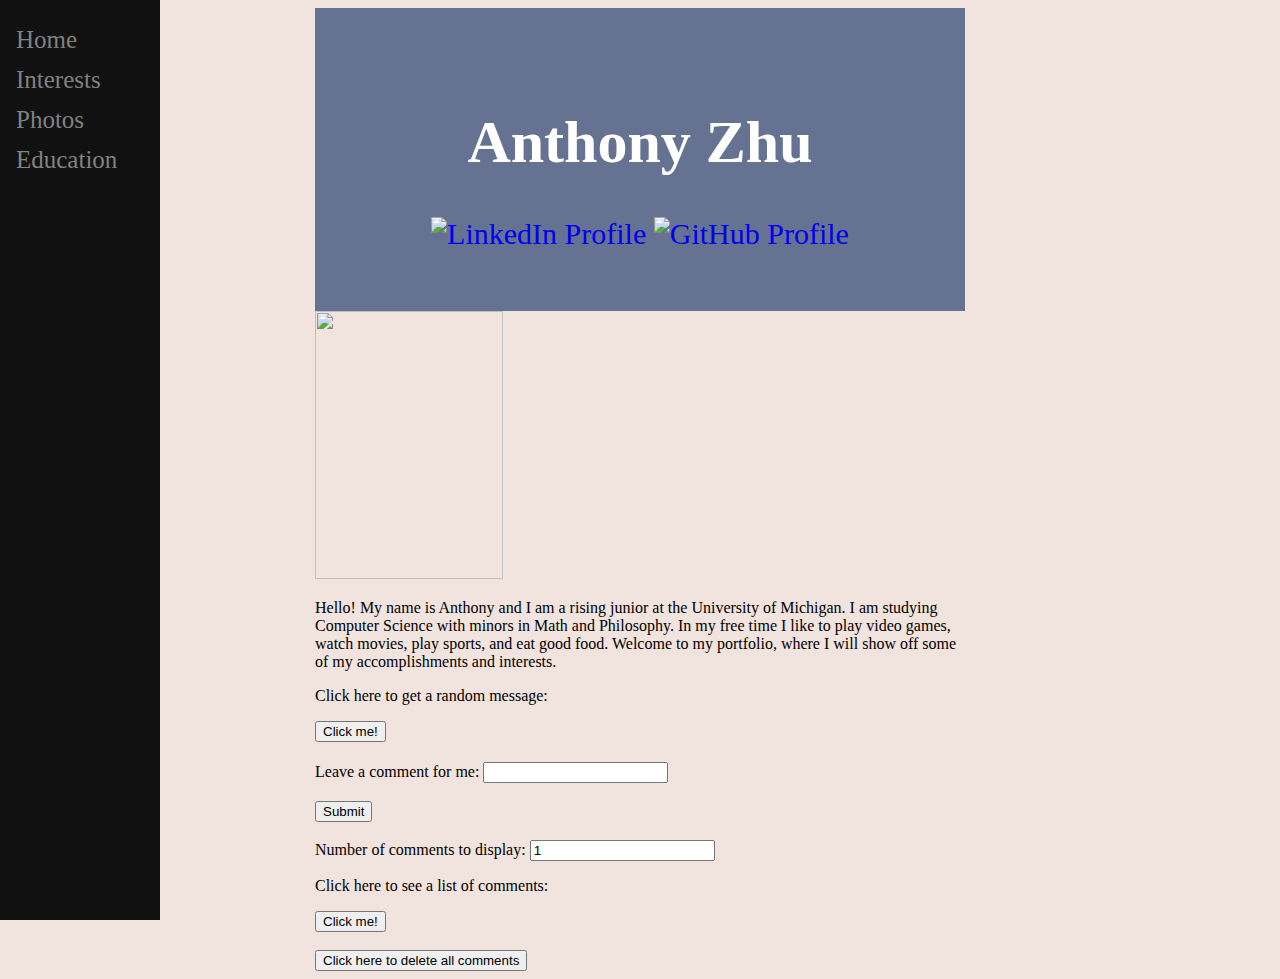
==== portfolio/src/main/webapp/index.html @ 5f1ed115 "Merge pull request #16 from anthonyqzhu/delete-comments" ====
<!DOCTYPE html>
<html>
  <head>
    <meta charset="UTF-8">
    <title>My Portfolio</title>
    <link rel="stylesheet" href="style.css">
    <script src="script.js"></script>
  </head>
  <body>
    <div id="content">
      <div class="header">
      <h1>Anthony Zhu</h1>

      <a class="external-link-icon" href="https://www.linkedin.com/in/anthony-zhu-738215175/" target="_blank">
        <img src="/images/LI-In-Bug.png" alt="LinkedIn Profile">
      </a>

      <a class="external-link-icon" href="https://github.com/anthonyqzhu" target="_blank">
        <img src="/images/GitHub-Mark-32px.png" alt="GitHub Profile">
      </a>
      </div>
      <a href="/images/Senior-photo.jpg"><img src="/images/Senior-photo.jpg" style="width:188px;height:268px;"></a>
      <p> Hello! My name is Anthony and I am a rising junior at the University
          of Michigan. I am studying Computer Science with minors in Math and
          Philosophy. In my free time I like to play video games, watch movies,
          play sports, and eat good food. Welcome to my portfolio, where I will
          show off some of my accomplishments and interests.
      </p>
      <p>Click here to get a random message:</p>
      <button onclick="addRandomQuote()">Click me!</button>
      <div id="quote-container"></div>
      <form action="/data" method="POST">

      <label>Leave a comment for me:
        <input type="text" name="comment-text">
      </label>
      <br/><br/>

      <input type="submit" />
      </form>
      <br/>

      <label for="num_comments_field">Number of comments to display:</label>
      <input type="number" id="num_comments_field" name="num_comments_field" value="1">
      <p>Click here to see a list of comments:</p>
      <button onclick="addComments()">Click me!</button>
      <div id="comments-container"></div>
      <br/>
      <button onclick="deleteComments()">Click here to delete all comments</button>
    </div>

    <div class="sidebar">
        <a href="index.html">Home</a>
        <a href="interests.html">Interests</a>
        <a href="photos.html">Photos</a>
        <a href="education.html">Education</a>
    </div>
  </body>
</html>
---- portfolio/src/main/webapp/style.css ----
body {
    background-color: #f1e3dd;
}

#content {
  margin-left: auto;
  margin-right: auto;
  width: 650px;
}

#quote-container {
  margin-top: 20px;
}

.header {
  padding: 60px;
  text-align: center;
  background: #667292;
  color: white;
  font-size: 30px;
}

.external-link-icon {
    text-decoration: none;
    border: 0px;
}

.external-link-icon img {
   width: 32px;
   height:32px;
}

.sidebar {
  height: 100%; 
  width: 160px; 
  position: fixed;
  z-index: 1; 
  top: 0; 
  left: 0;
  background-color: #111; 
  overflow-x: hidden; 
  padding-top: 20px;
}

.sidebar a {
  padding: 6px 8px 6px 16px;
  text-decoration: none;
  font-size: 25px;
  color: #818181;
  display: block;
}

.sidebar a:hover {
  color: #f1f1f1;
}

div.gallery {
  margin: 5px;
  border: 1px solid black;
  float: left;
}

div.gallery img:hover {
  border: thick solid #8d9db6;
}

div.gallery img {
  width: auto;
  height: 240px;
  border: 1px solid #bccad6;
}

.movie-image img {
    width: 188px;
    height: 268px;
}

.show-image img {
    width: 188px;
    height: 268px;
}

div.col {
    float: left;
    width: 33.33%;
    padding: none;
}

div.artist-profile {
    width: 188px;
    height: auto;
}

div.artist-profile img {
    width: 100%;
    height: auto;
    border-radius: 50%;
}

div.desc {
    text-align: center;
}

.collapsible {
  background-color: #8d9db6;
  color: black;
  cursor: pointer;
  padding: 18px;
  width: 100%;
  border: none;
  text-align: left;
  outline: none;
  font-size: 15px;
  transition-duration: 0.4s;
}

.collapsible:hover {
  background-color: #667292;
}

.summary {
  padding: 0 18px;
  max-height: 0;
  overflow: hidden;
  transition: max-height 0.2s ease-out;
  background-color: #bccad6;
}

.collapsible:after {
  content: '\1405';
  font-size: 13px;
  color: white;
  float: right;
  margin-left: 5px;
}

.active:after {
  content: "\1401";
}

.resume-button {
  background-color: white;
  color: black;
  border: 2px solid #667292;
  transition-duration: 0.4s;
}

.resume-button:hover {
  background-color: #667292;
  color: white;
}

#map {
  border: thin solid black;
  height: 500px;
  width: 500px;
}
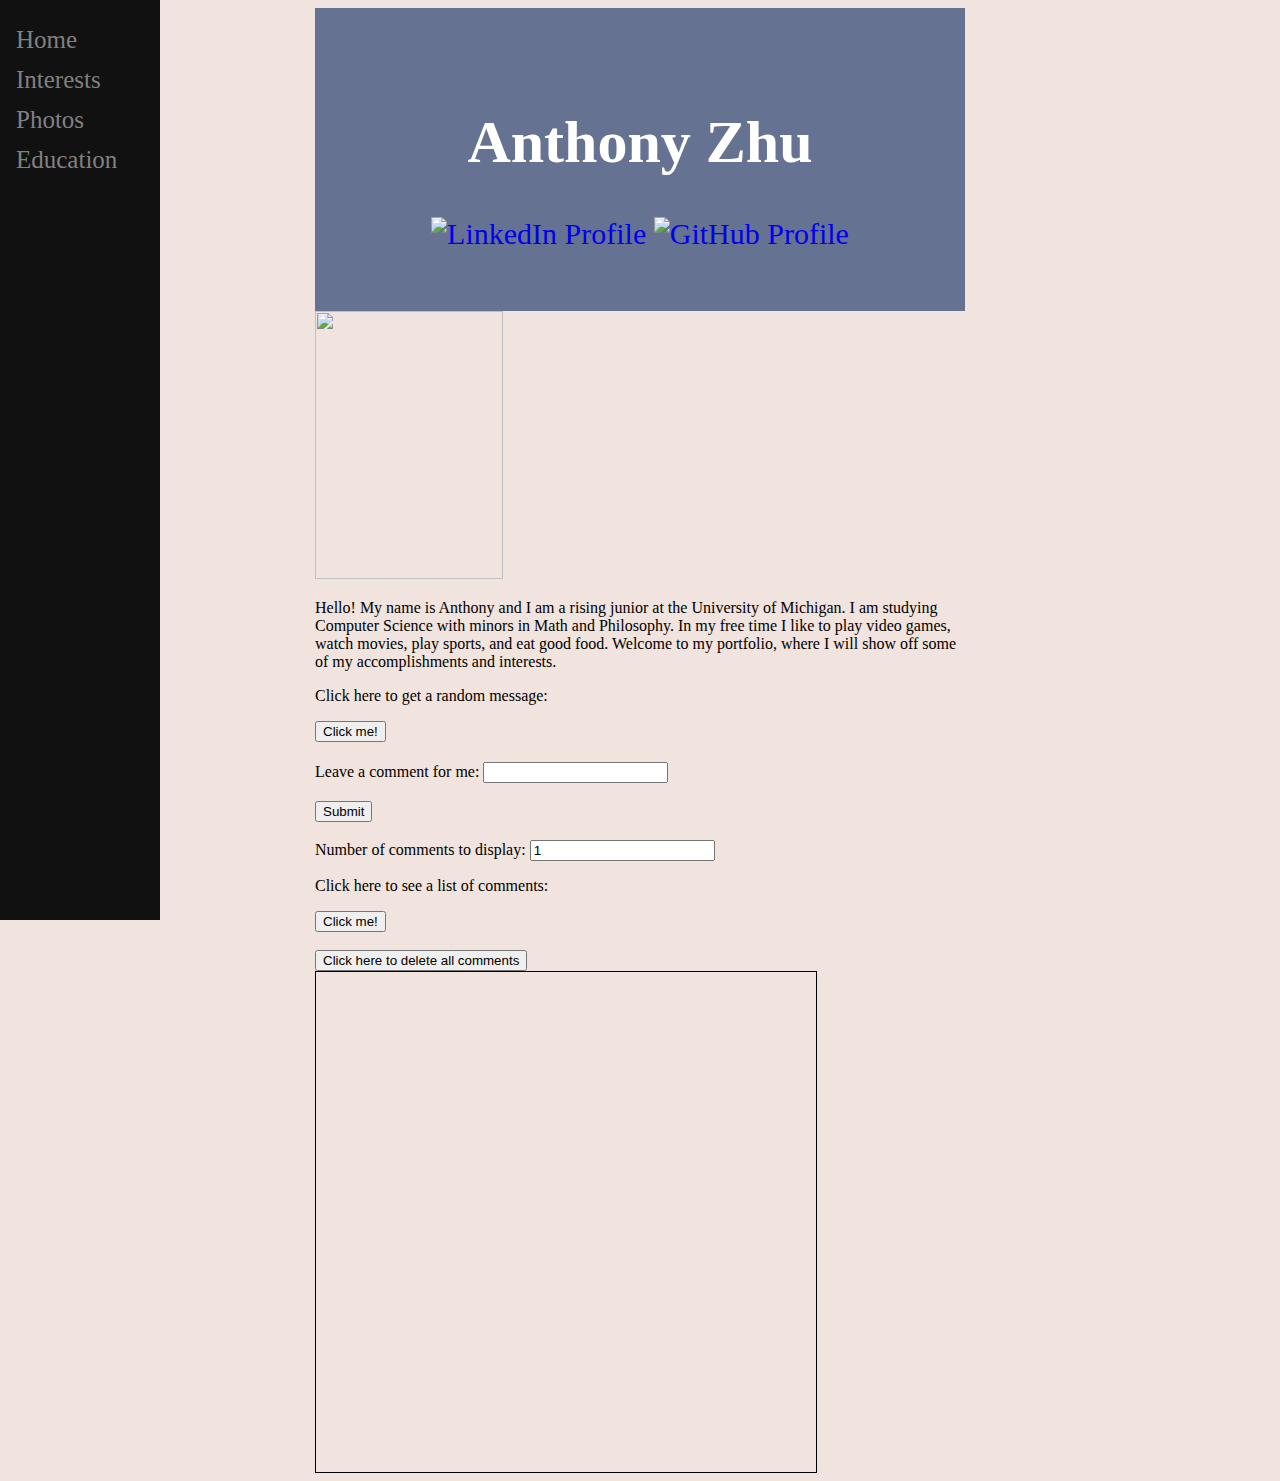
==== commit 2ef0869e: "Merge pull request #17 from anthonyqzhu/add-static-map" ====
--- a/portfolio/src/main/webapp/index.html
+++ b/portfolio/src/main/webapp/index.html
@@ -4,9 +4,10 @@
     <meta charset="UTF-8">
     <title>My Portfolio</title>
     <link rel="stylesheet" href="style.css">
+    <script src="https://maps.googleapis.com/maps/api/js?key=AIzaSyAzIRQIivYFhDNro2E8WHGnj9uEz0t6kdE"></script>
     <script src="script.js"></script>
   </head>
-  <body>
+  <body onload="createMap();">
     <div id="content">
       <div class="header">
       <h1>Anthony Zhu</h1>
@@ -43,10 +44,12 @@
       <label for="num_comments_field">Number of comments to display:</label>
       <input type="number" id="num_comments_field" name="num_comments_field" value="1">
       <p>Click here to see a list of comments:</p>
-      <button onclick="addComments()">Click me!</button>
+      <button onclick="fetchComments()">Click me!</button>
       <div id="comments-container"></div>
       <br/>
       <button onclick="deleteComments()">Click here to delete all comments</button>
+      <br/>
+      <div id="map"></div>
     </div>
 
     <div class="sidebar">
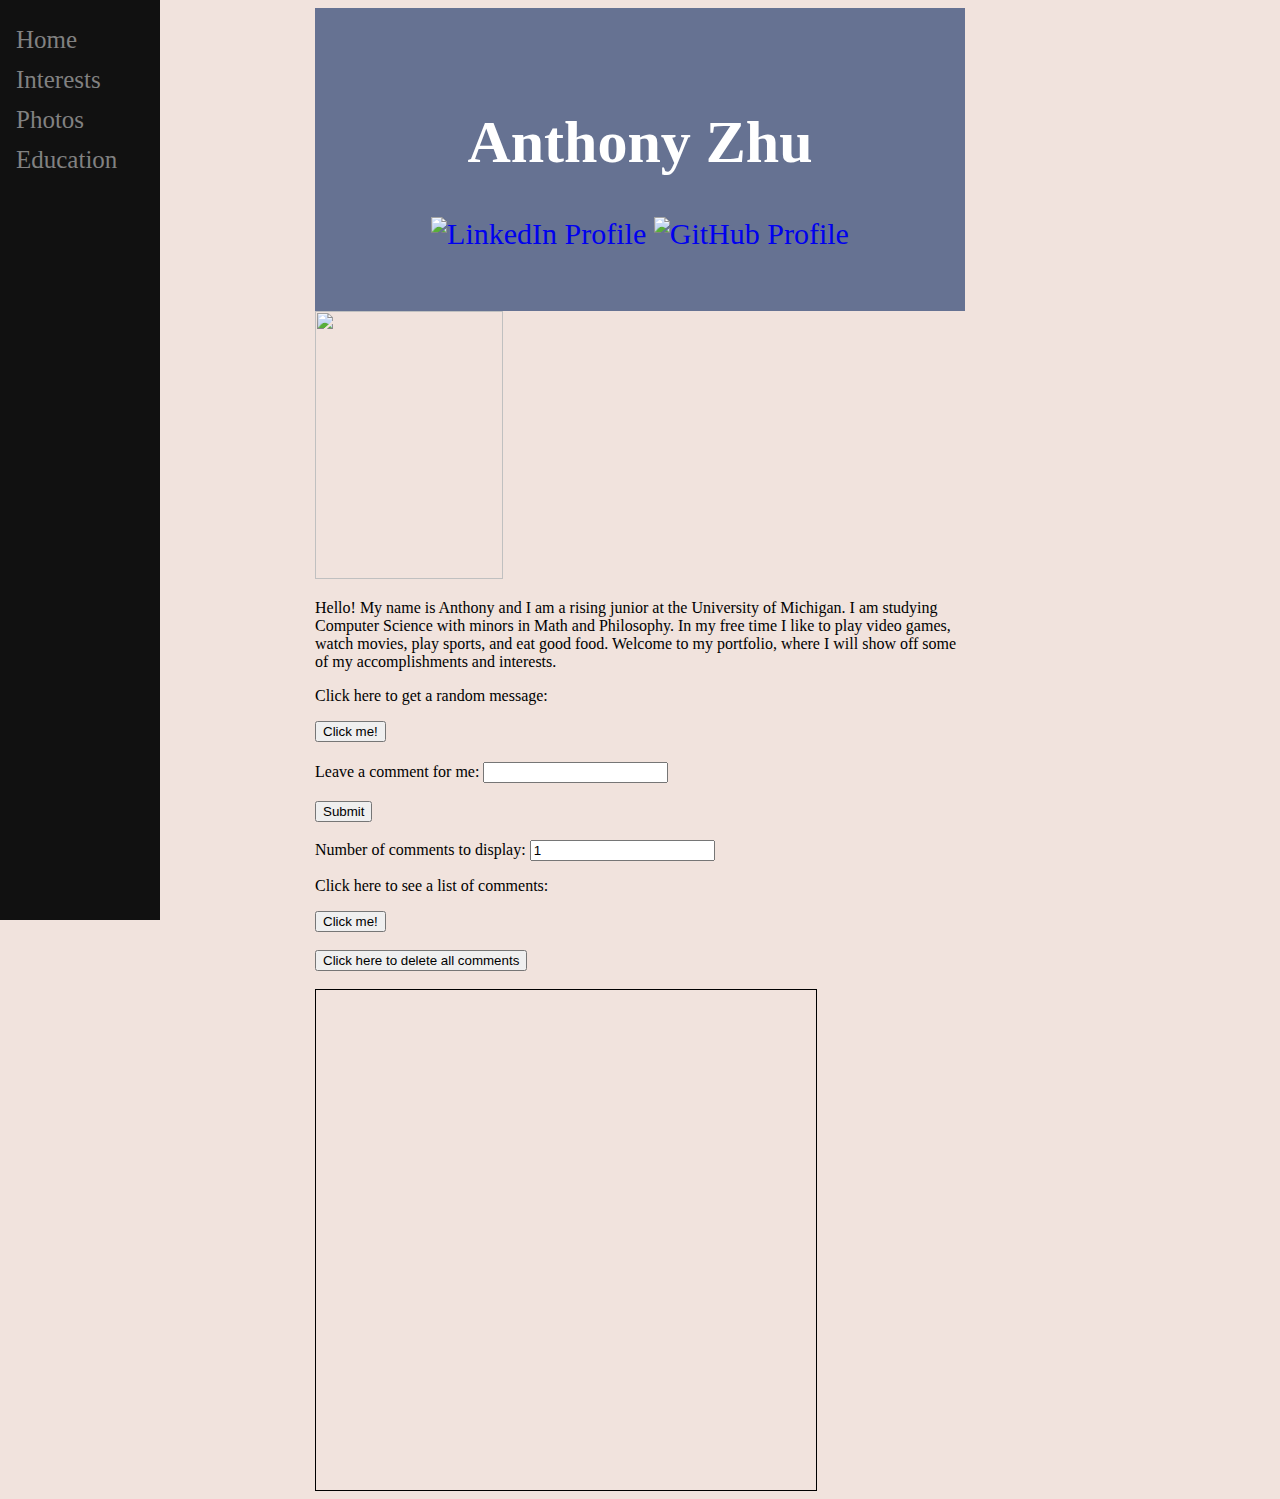
==== commit 4bbe2a79: "Add markers to show restaurants on michigan campus using animation" ====
--- a/portfolio/src/main/webapp/index.html
+++ b/portfolio/src/main/webapp/index.html
@@ -4,10 +4,10 @@
     <meta charset="UTF-8">
     <title>My Portfolio</title>
     <link rel="stylesheet" href="style.css">
-    <script src="https://maps.googleapis.com/maps/api/js?key=AIzaSyAzIRQIivYFhDNro2E8WHGnj9uEz0t6kdE"></script>
+    <script src="https://maps.googleapis.com/maps/api/js?key=AIzaSyAzIRQIivYFhDNro2E8WHGnj9uEz0t6kdE&callback=initMap"></script>
     <script src="script.js"></script>
   </head>
-  <body onload="createMap();">
+  <body onload="initMap();">
     <div id="content">
       <div class="header">
       <h1>Anthony Zhu</h1>
@@ -48,7 +48,8 @@
       <div id="comments-container"></div>
       <br/>
       <button onclick="deleteComments()">Click here to delete all comments</button>
-      <br/>
+      <br/><br/>
+
       <div id="map"></div>
     </div>
 
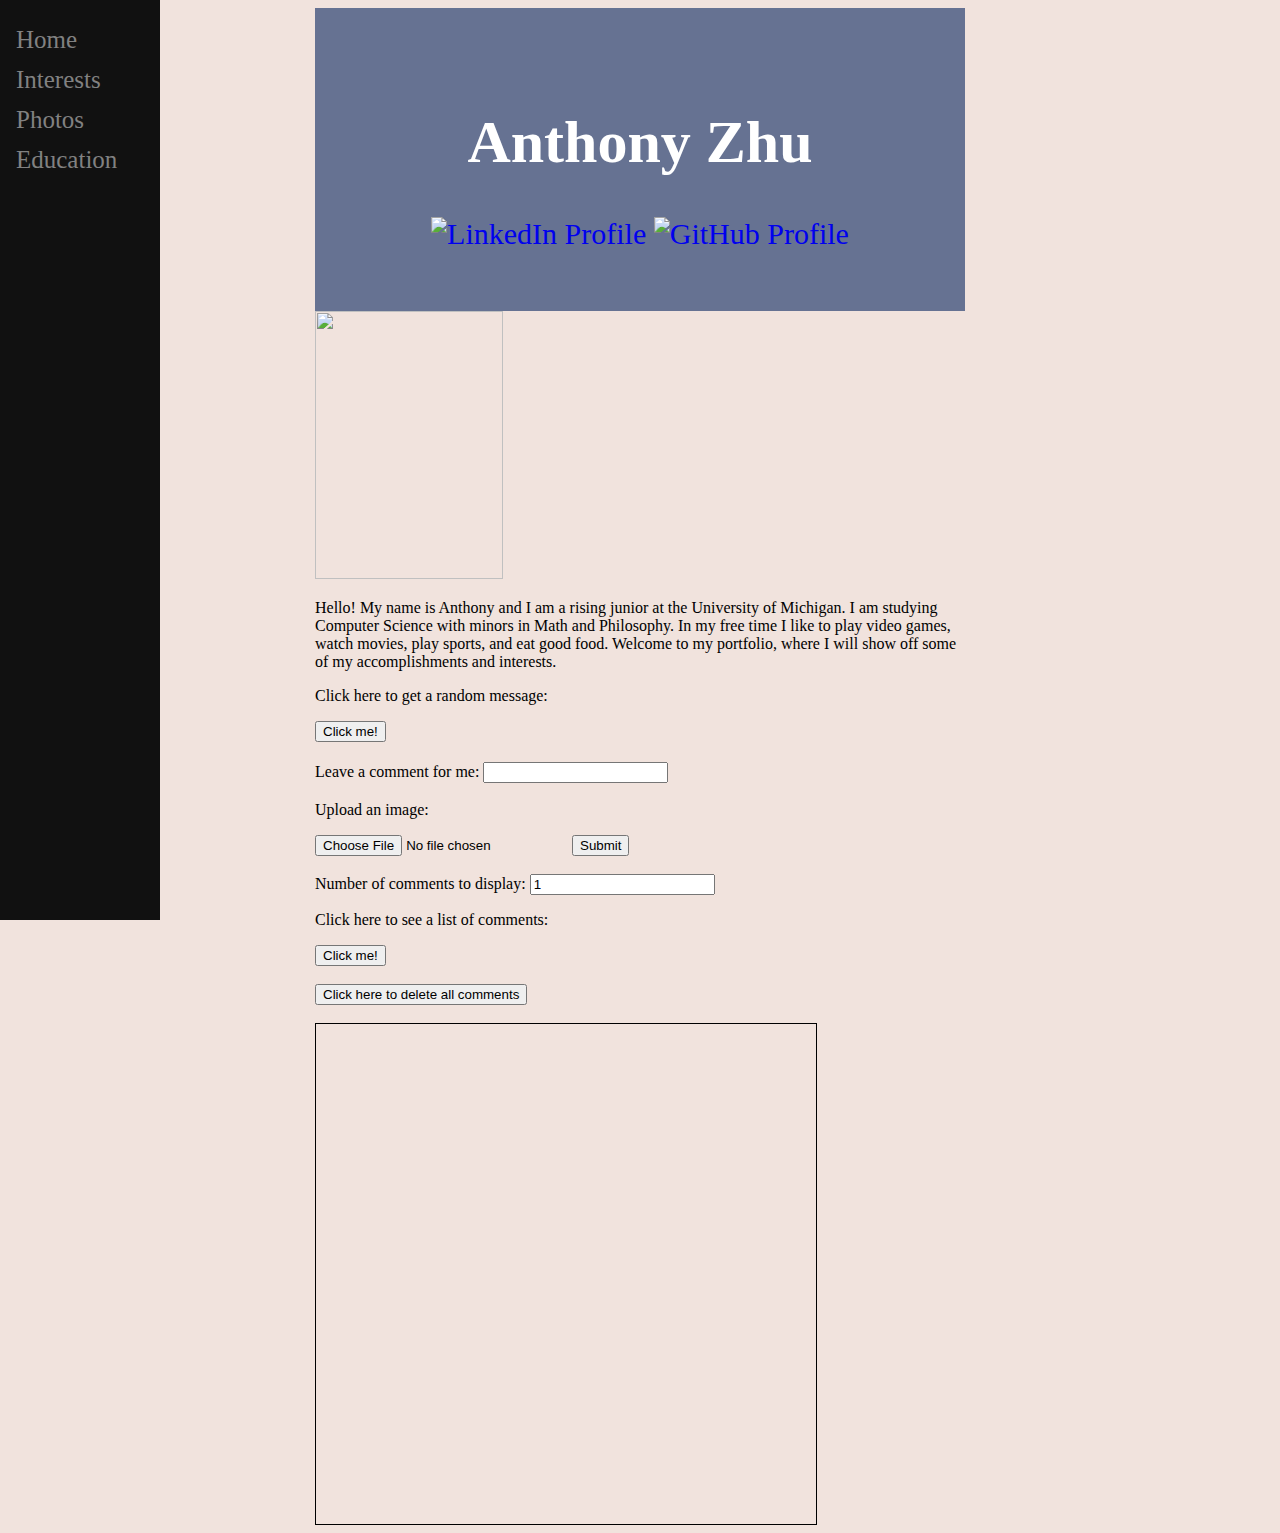
==== commit 73544063: "Modify comment form to include file upload button" ====
--- a/portfolio/src/main/webapp/index.html
+++ b/portfolio/src/main/webapp/index.html
@@ -30,13 +30,16 @@
       <p>Click here to get a random message:</p>
       <button onclick="addRandomQuote()">Click me!</button>
       <div id="quote-container"></div>
-      <form action="/data" method="POST">
+      <form id="comment-form" method="POST" enctype="multipart/form-data">
 
       <label>Leave a comment for me:
         <input type="text" name="comment-text">
       </label>
       <br/><br/>
 
+      <label>Upload an image:</p>
+        <input type="file" name="image">
+      </label>
       <input type="submit" />
       </form>
       <br/>
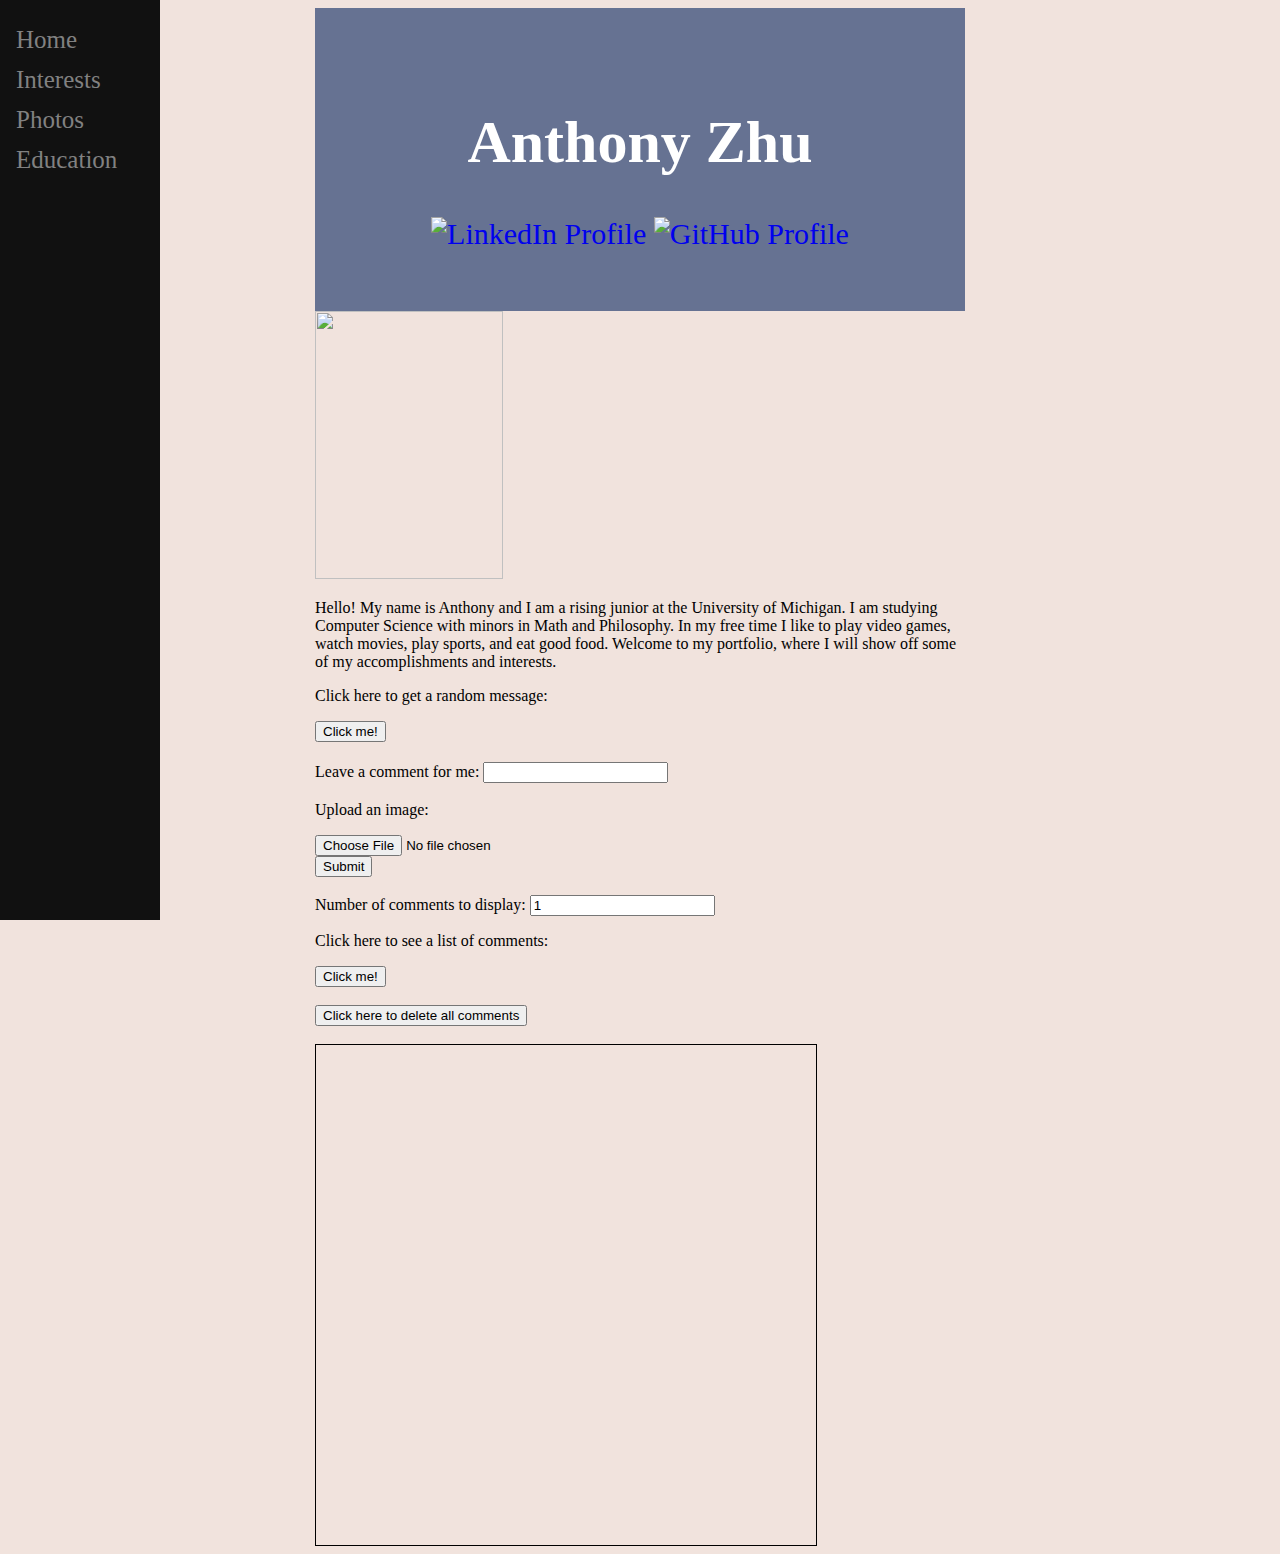
==== commit 77f82356: "Formatting" ====
--- a/portfolio/src/main/webapp/index.html
+++ b/portfolio/src/main/webapp/index.html
@@ -7,7 +7,7 @@
     <script src="https://maps.googleapis.com/maps/api/js?key=AIzaSyAzIRQIivYFhDNro2E8WHGnj9uEz0t6kdE&callback=initMap"></script>
     <script src="script.js"></script>
   </head>
-  <body onload="initMap();">
+  <body onload="startup();">
     <div id="content">
       <div class="header">
       <h1>Anthony Zhu</h1>
@@ -40,6 +40,7 @@
       <label>Upload an image:</p>
         <input type="file" name="image">
       </label>
+      <br/>
       <input type="submit" />
       </form>
       <br/>
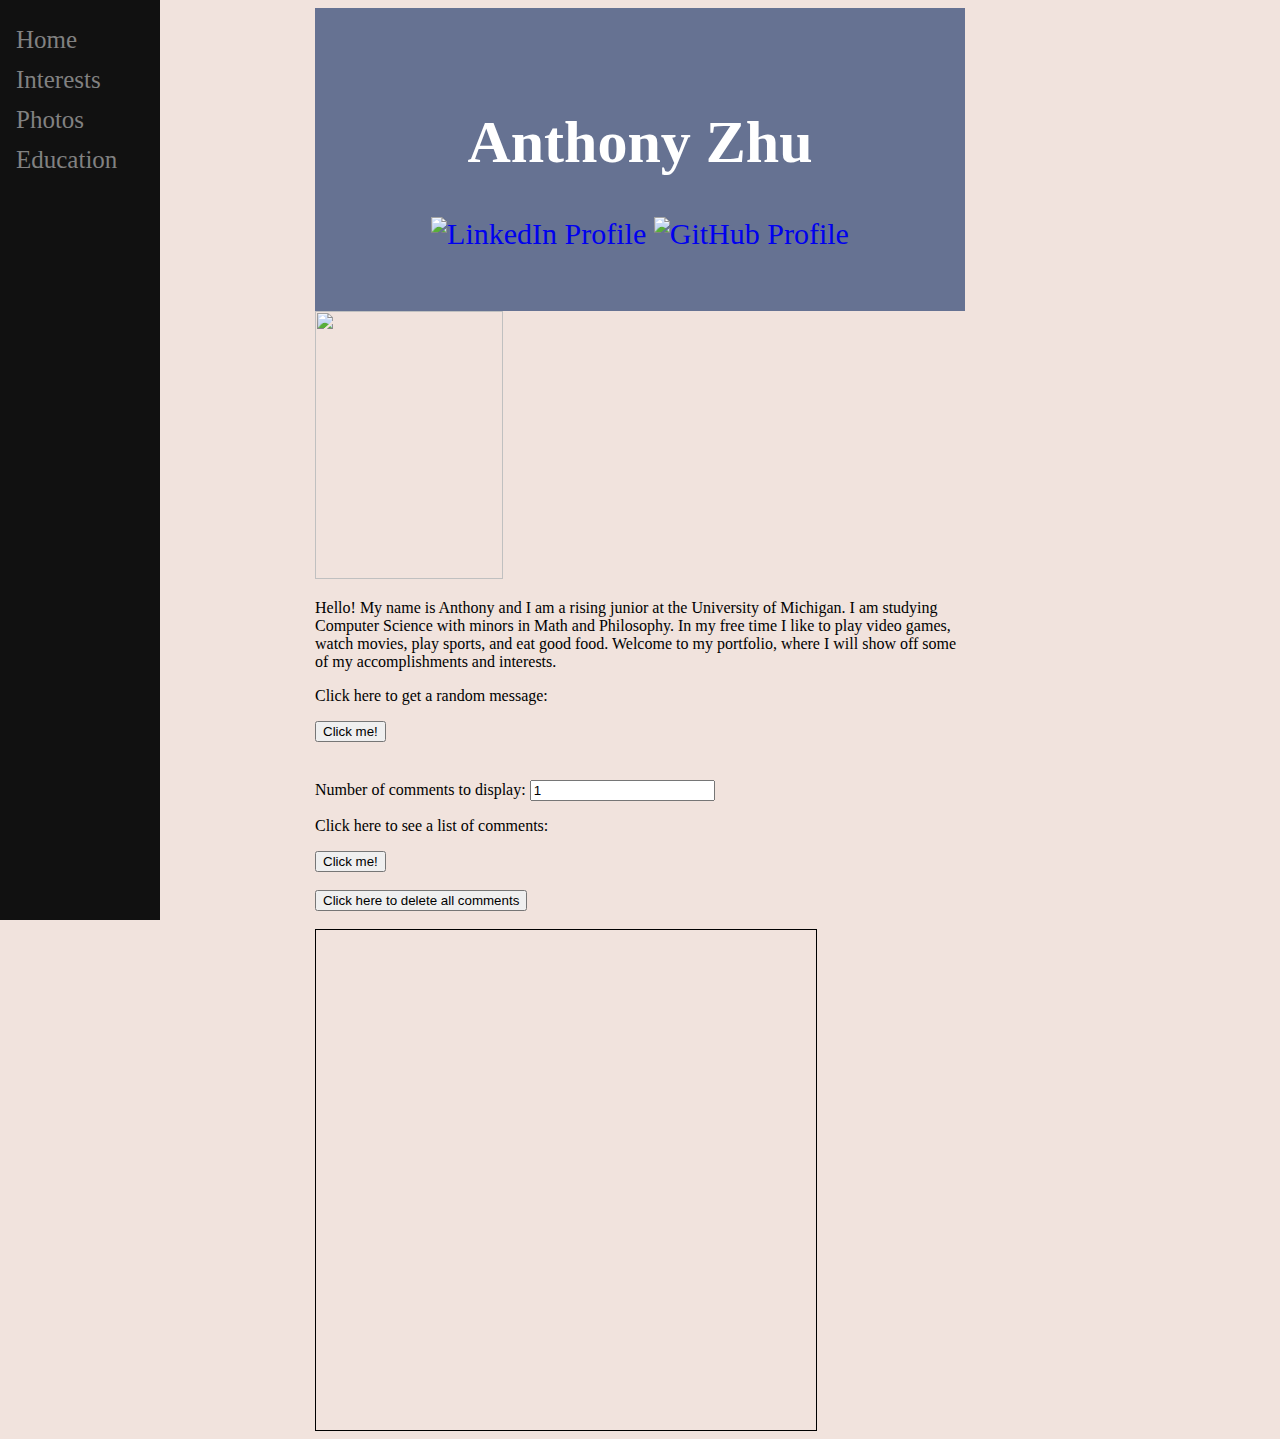
==== commit 5bcff944: "Address comments, make form hidden until URL is loaded" ====
--- a/portfolio/src/main/webapp/index.html
+++ b/portfolio/src/main/webapp/index.html
@@ -4,7 +4,7 @@
     <meta charset="UTF-8">
     <title>My Portfolio</title>
     <link rel="stylesheet" href="style.css">
-    <script src="https://maps.googleapis.com/maps/api/js?key=AIzaSyAzIRQIivYFhDNro2E8WHGnj9uEz0t6kdE&callback=initMap"></script>
+    <script src="https://maps.googleapis.com/maps/api/js?key=AIzaSyAzIRQIivYFhDNro2E8WHGnj9uEz0t6kdE"></script>
     <script src="script.js"></script>
   </head>
   <body onload="startup();">
@@ -30,7 +30,7 @@
       <p>Click here to get a random message:</p>
       <button onclick="addRandomQuote()">Click me!</button>
       <div id="quote-container"></div>
-      <form id="comment-form" method="POST" enctype="multipart/form-data">
+      <form id="comment-form" class="hidden" method="POST" enctype="multipart/form-data">
 
       <label>Leave a comment for me:
         <input type="text" name="comment-text">
--- a/portfolio/src/main/webapp/style.css
+++ b/portfolio/src/main/webapp/style.css
@@ -155,3 +155,7 @@
   height: 500px;
   width: 500px;
 }
+
+.hidden {
+  display: none;
+}
